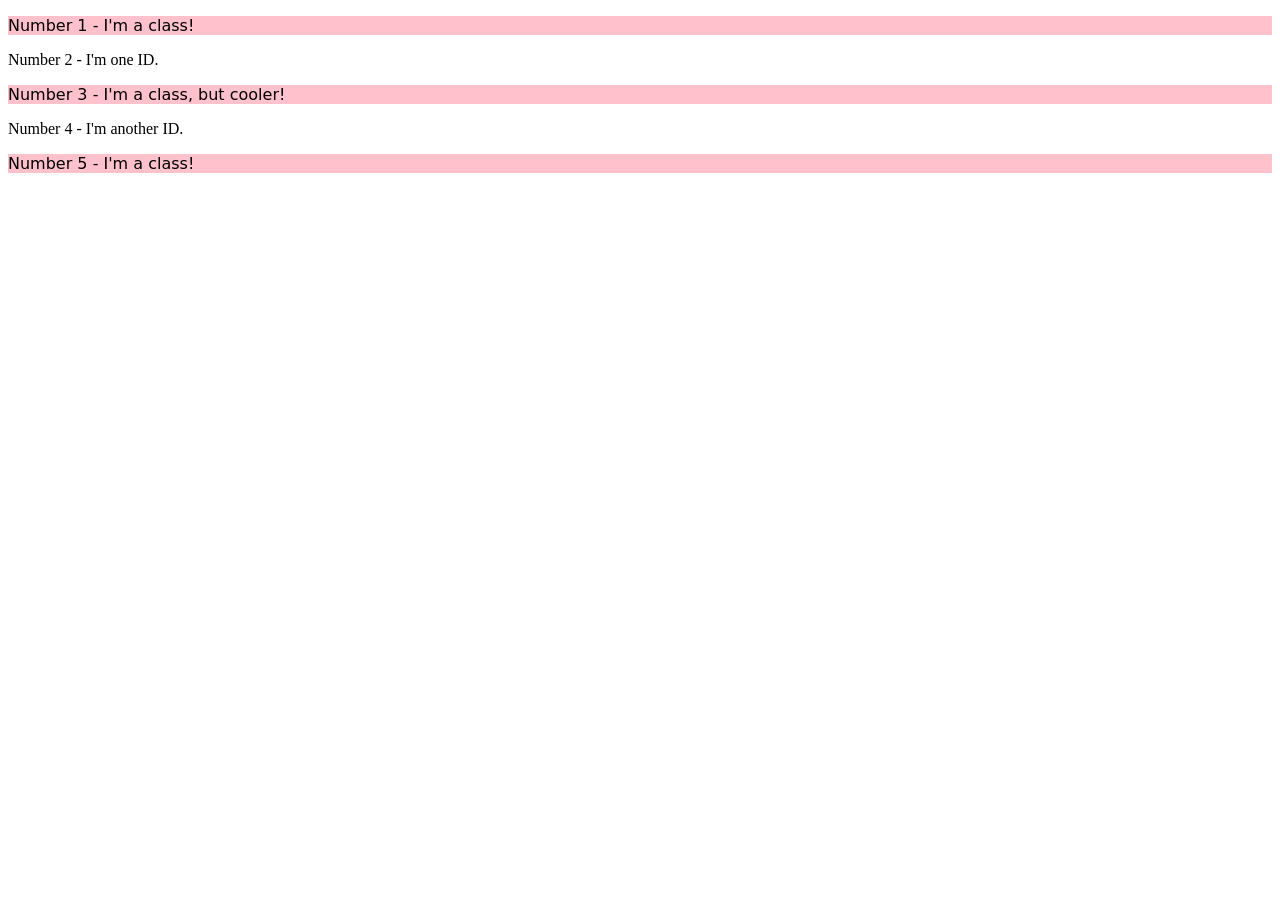
==== foundations/intro-to-css/02-class-id-selectors/index.html @ 4dbfe89a "Modify styling for .alert-text class" ====
<!DOCTYPE html>
<html lang="en">
  <head>
    <meta charset="UTF-8">
    <meta http-equiv="X-UA-Compatible" content="IE=edge">
    <meta name="viewport" content="width=device-width, initial-scale=1.0">
    <title>Class and ID Selectors</title>
    <link rel="stylesheet" href="style.css">
  </head>
  <body>
    <p class="alert-text">Number 1 - I'm a class!</p>
    <div>Number 2 - I'm one ID.</div>
    <p class="alert-text">Number 3 - I'm a class, but cooler!</p>
    <div>Number 4 - I'm another ID.</div>
    <p class="alert-text">Number 5 - I'm a class!</p>
  </body>
</html>
---- foundations/intro-to-css/02-class-id-selectors/style.css ----
.alert-text {
    background-color: #ffc2cc;
    font-family: Verdana, DejaVu Sans, sans-serif;
}
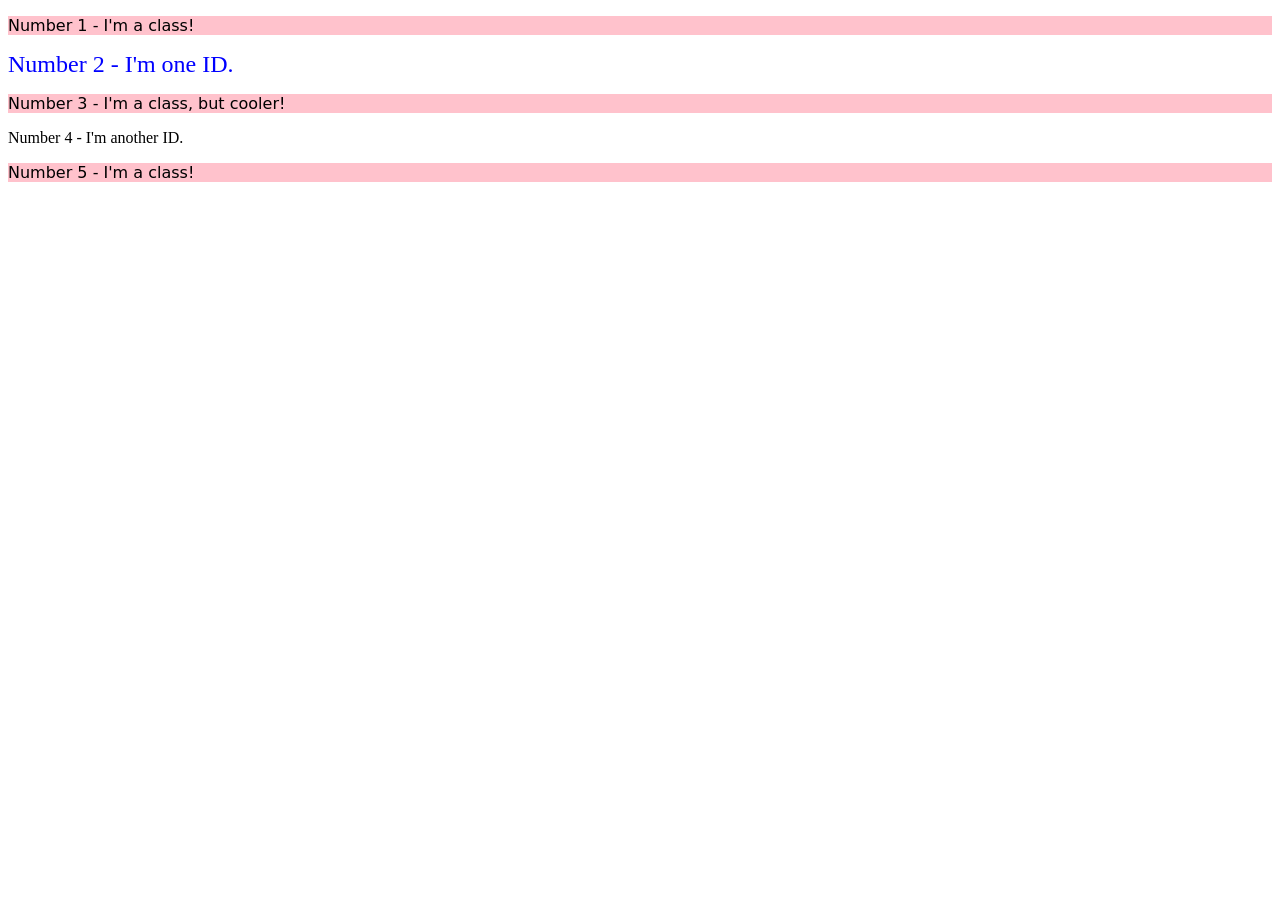
==== commit a8d2d3f4: "Add styles for #number2" ====
--- a/foundations/intro-to-css/02-class-id-selectors/index.html
+++ b/foundations/intro-to-css/02-class-id-selectors/index.html
@@ -9,7 +9,7 @@
   </head>
   <body>
     <p class="alert-text">Number 1 - I'm a class!</p>
-    <div>Number 2 - I'm one ID.</div>
+    <div id="number2">Number 2 - I'm one ID.</div>
     <p class="alert-text">Number 3 - I'm a class, but cooler!</p>
     <div>Number 4 - I'm another ID.</div>
     <p class="alert-text">Number 5 - I'm a class!</p>
--- a/foundations/intro-to-css/02-class-id-selectors/style.css
+++ b/foundations/intro-to-css/02-class-id-selectors/style.css
@@ -1,4 +1,8 @@
 .alert-text {
-    background-color: #ffc2cc;
+    background-color: rgb(255, 194, 204);
     font-family: Verdana, DejaVu Sans, sans-serif;
+}
+#number2 {
+    color: #0000ff;
+    font-size: 24px;
 }
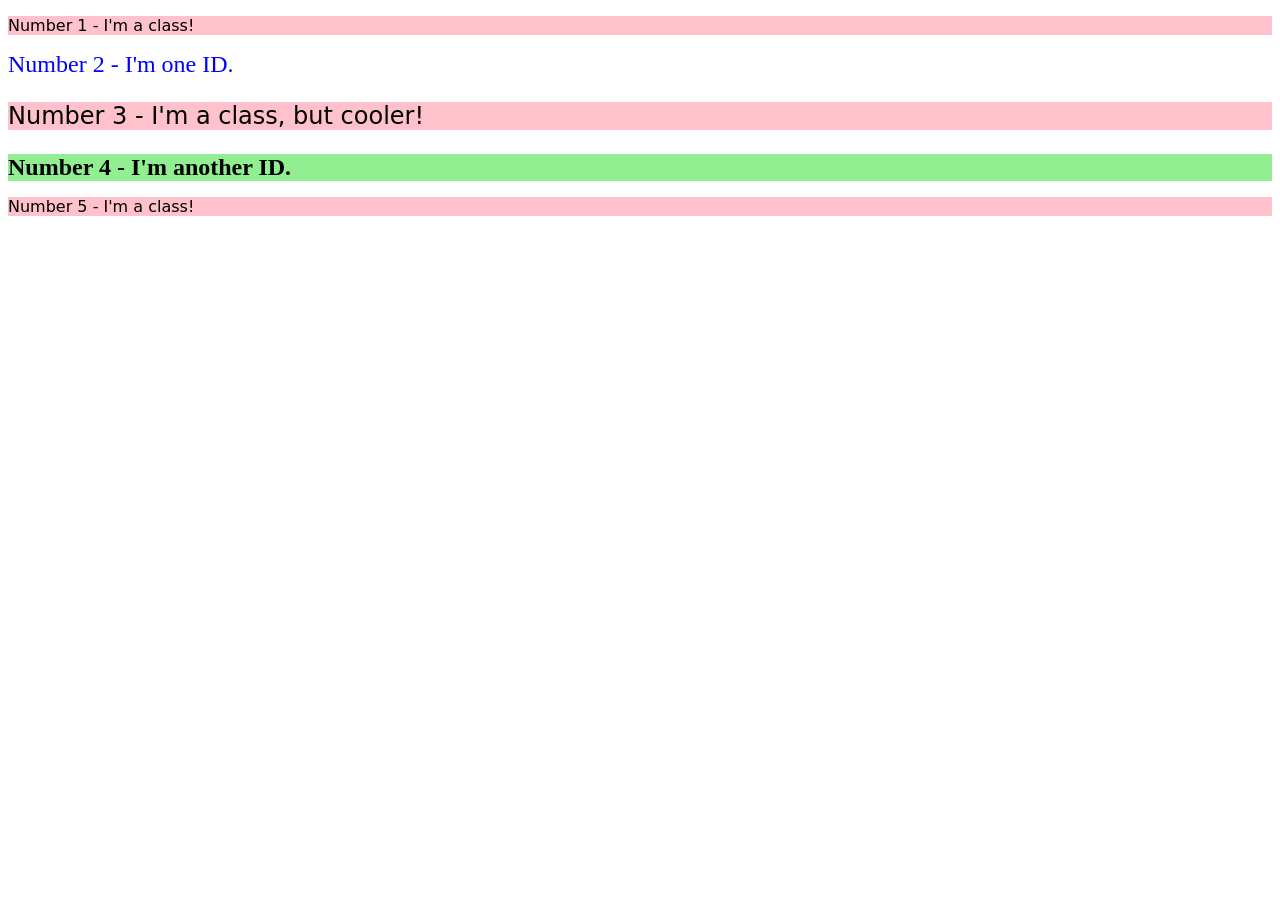
==== commit b8dd1fae: "Add styles for the third and fourth elements" ====
--- a/foundations/intro-to-css/02-class-id-selectors/index.html
+++ b/foundations/intro-to-css/02-class-id-selectors/index.html
@@ -11,7 +11,7 @@
     <p class="alert-text">Number 1 - I'm a class!</p>
     <div id="number2">Number 2 - I'm one ID.</div>
     <p class="alert-text">Number 3 - I'm a class, but cooler!</p>
-    <div>Number 4 - I'm another ID.</div>
+    <div id="number4">Number 4 - I'm another ID.</div>
     <p class="alert-text">Number 5 - I'm a class!</p>
   </body>
 </html>
--- a/foundations/intro-to-css/02-class-id-selectors/style.css
+++ b/foundations/intro-to-css/02-class-id-selectors/style.css
@@ -5,4 +5,12 @@
 #number2 {
     color: #0000ff;
     font-size: 24px;
-}+}
+.alert-text:nth-of-type(2){
+    font-size: 24px;
+}
+#number4{
+    background-color: hsl(120, 73%, 75%);
+    font-size: 24px;
+    font-weight: bold;
+}
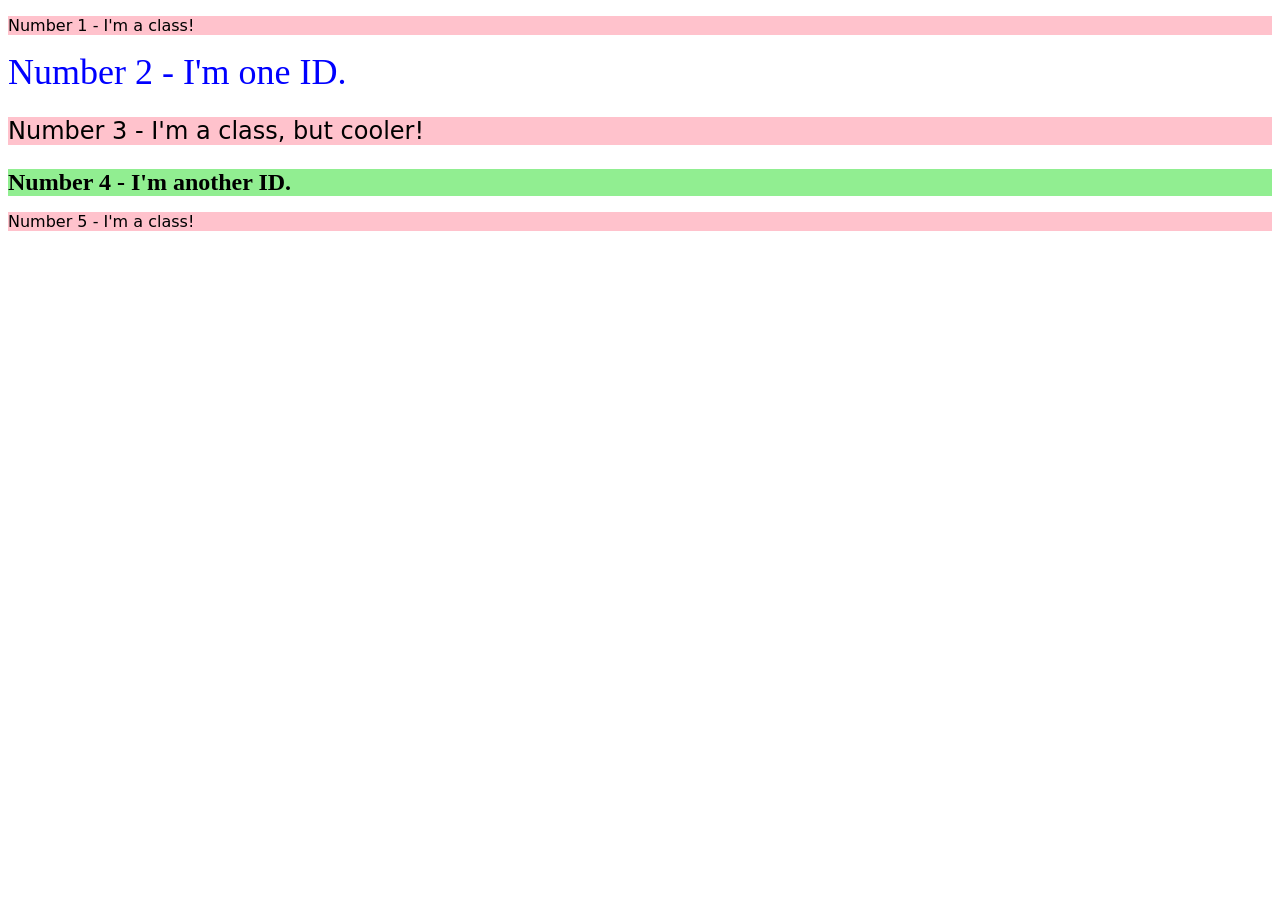
==== commit 8b73c463: "Add adjust-size class to Number 3 and Number 4 elements" ====
--- a/foundations/intro-to-css/02-class-id-selectors/index.html
+++ b/foundations/intro-to-css/02-class-id-selectors/index.html
@@ -10,8 +10,8 @@
   <body>
     <p class="alert-text">Number 1 - I'm a class!</p>
     <div id="number2">Number 2 - I'm one ID.</div>
-    <p class="alert-text">Number 3 - I'm a class, but cooler!</p>
-    <div id="number4">Number 4 - I'm another ID.</div>
+    <p class="alert-text adjust-size">Number 3 - I'm a class, but cooler!</p>
+    <div id="number4" class="adjust-size">Number 4 - I'm another ID.</div>
     <p class="alert-text">Number 5 - I'm a class!</p>
   </body>
 </html>
--- a/foundations/intro-to-css/02-class-id-selectors/style.css
+++ b/foundations/intro-to-css/02-class-id-selectors/style.css
@@ -4,13 +4,12 @@
 }
 #number2 {
     color: #0000ff;
-    font-size: 24px;
+    font-size: 36px;
 }
-.alert-text:nth-of-type(2){
+.adjust-size {
     font-size: 24px;
 }
 #number4{
     background-color: hsl(120, 73%, 75%);
-    font-size: 24px;
     font-weight: bold;
 }
